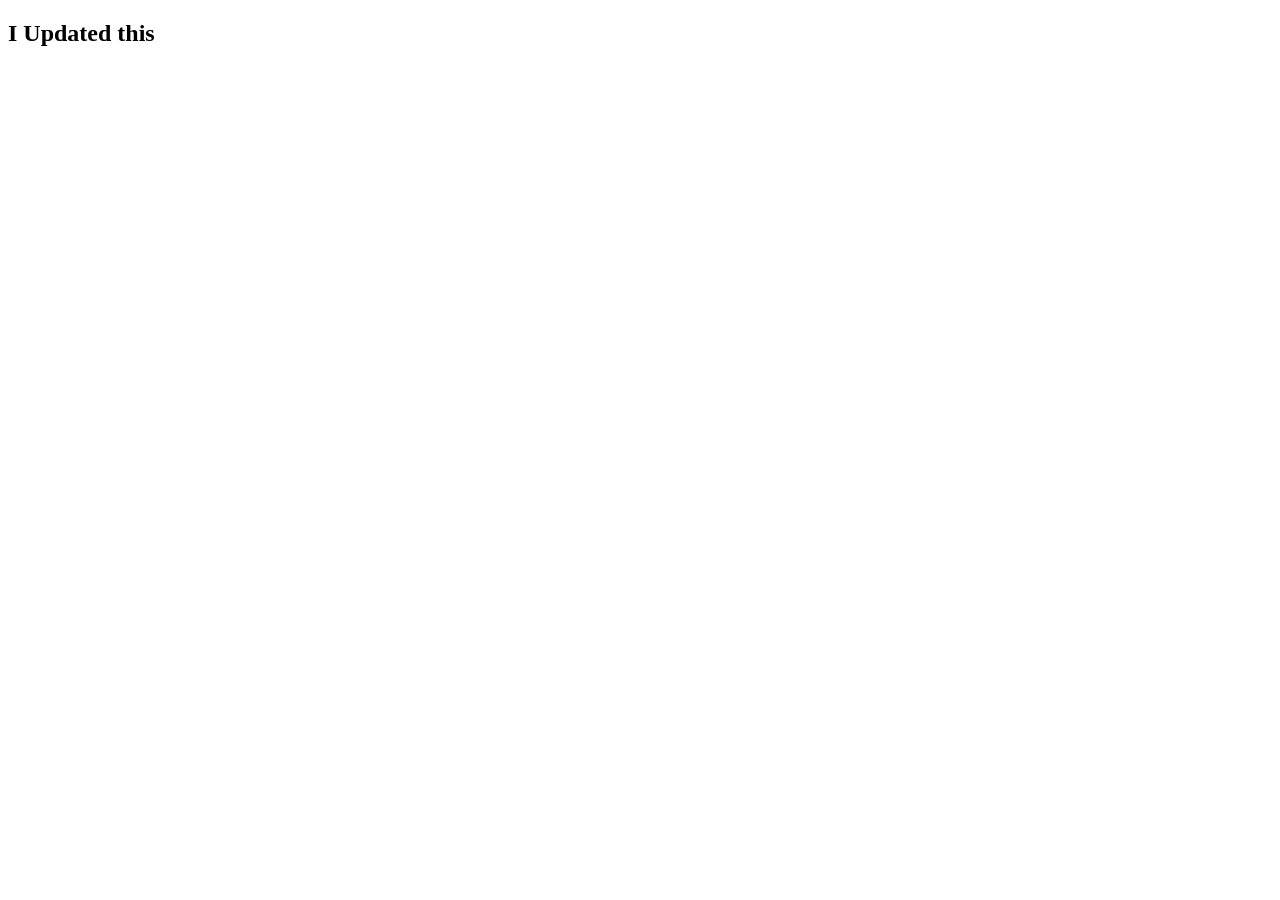
==== charuindex.html @ cc9200e9 "Create charuindex.html testing file" ====
<!DOCTYPE html>
<html lang="en">
<head>
    <meta charset="UTF-8">
    <meta name="viewport" content="width=<device-width>, initial-scale=1.0">
    <title>Document</title>
</head>
<body>
    <h2>I Updated this</h2>
    
</body>
</html>
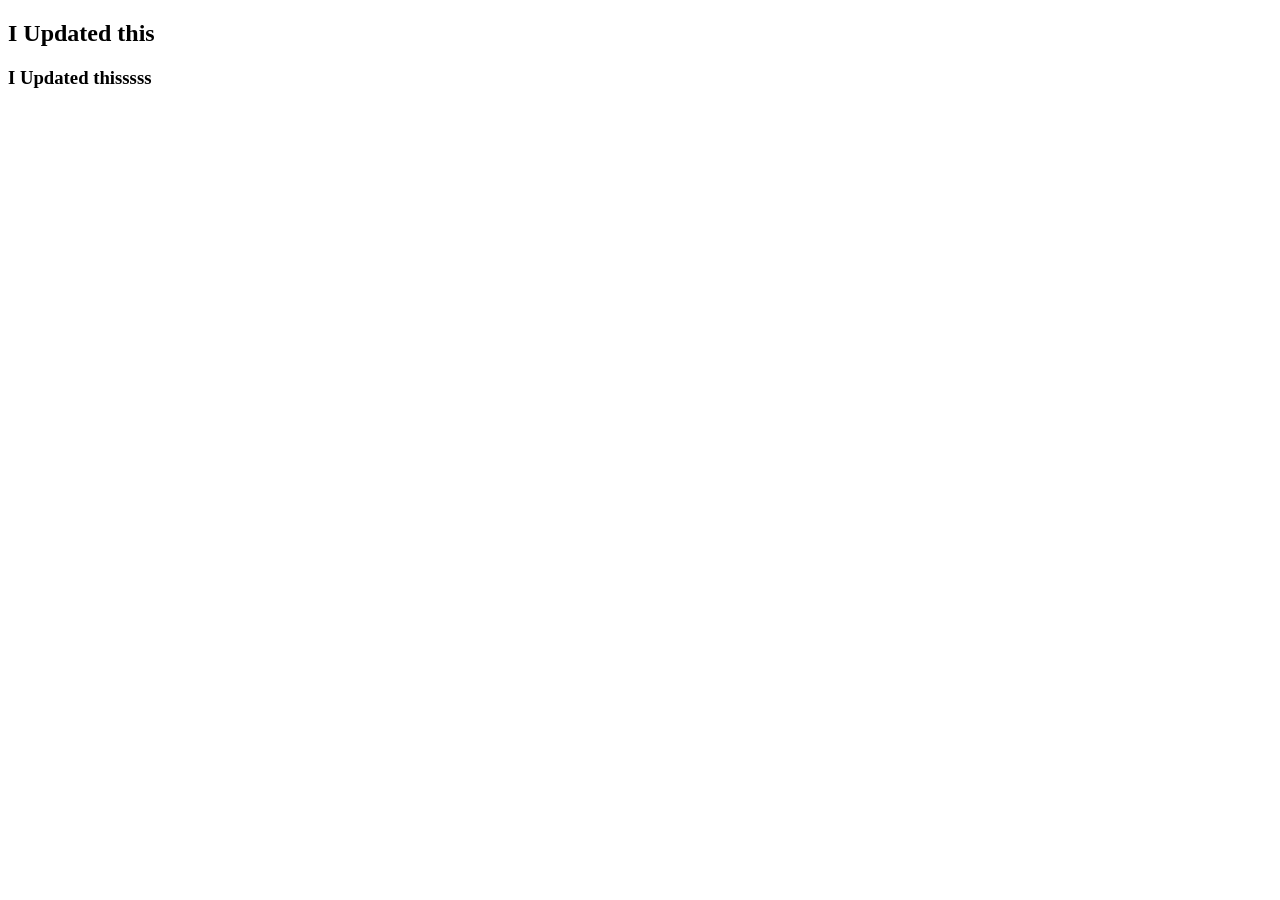
==== commit bb679377: "Update charuindex.html" ====
--- a/charuindex.html
+++ b/charuindex.html
@@ -7,6 +7,7 @@
 </head>
 <body>
     <h2>I Updated this</h2>
+    <h3>I Updated thisssss</h3>
     
 </body>
-</html>+</html>
